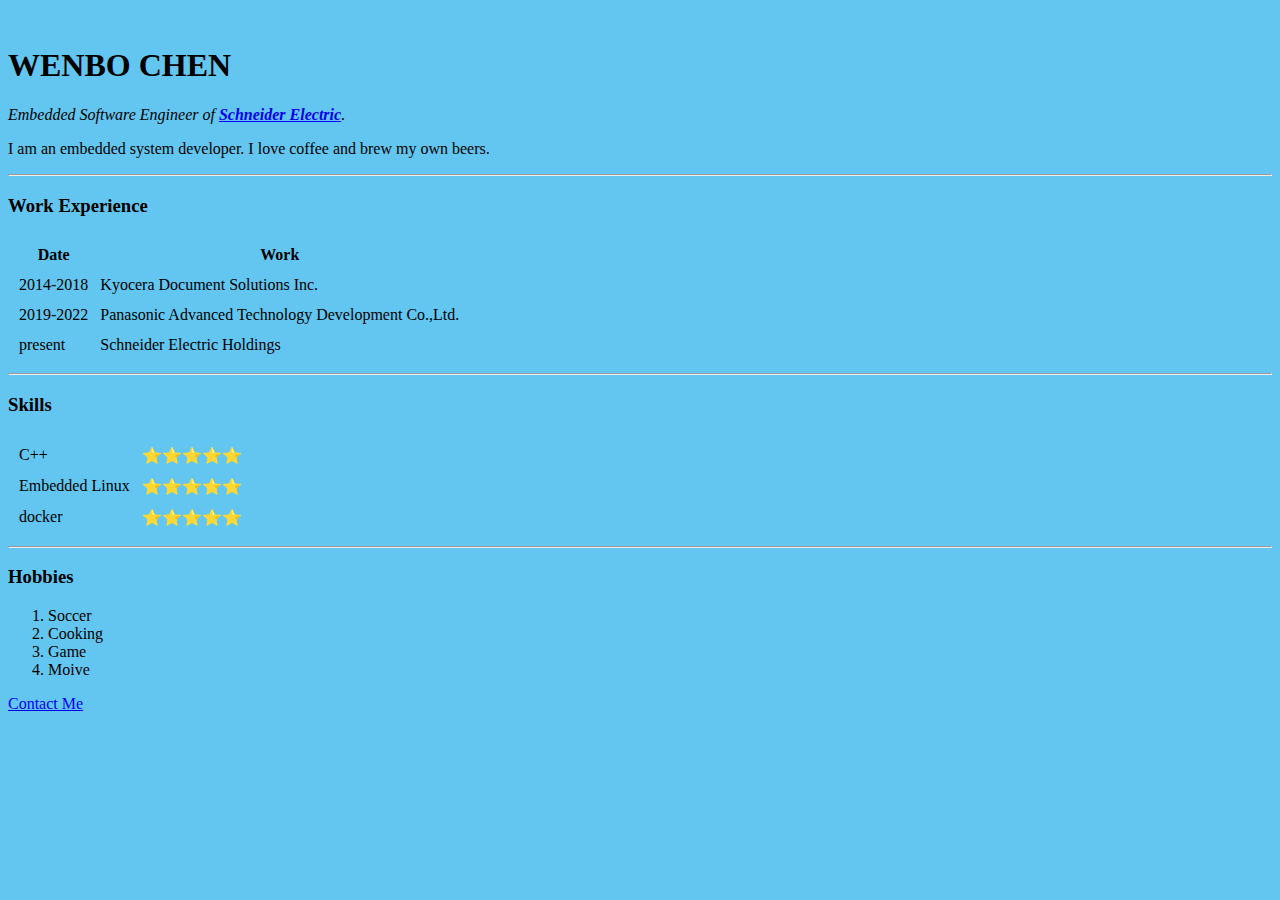
==== HTML - Personal Site/index.html @ e698a92f "first commit" ====
<!DOCTYPE html>
<html lang="en">
  <head>
    <meta charset="UTF-8" />
    <meta http-equiv="X-UA-Compatible" content="IE=edge" />
    <meta name="viewport" content="width=device-width, initial-scale=1.0" />
    <title>Wenbo's Personal Site</title>
  </head>
  <body style="background-color: rgb(99, 198, 240);">
    <img src="" alt="" />
    <h1>WENBO CHEN</h1>
    <p>
      <em>
        Embedded Software Engineer of
        <strong><a href="https://www.se.com/">Schneider Electric</a></strong >.
      </em>
    </p>
    <p>
      I am an embedded system developer. I love coffee and brew my own beers.
    </p>
    <hr />
    <h3>Work Experience</h3>
    <table cellspacing="10">
      <thead>
        <th>Date</th>
        <th>Work</th>
      </thead>
      <tbody>
        <tr>
          <td>2014-2018</td>
          <td>Kyocera Document Solutions Inc.</td>
        </tr>
        <tr>
          <td>2019-2022</td>
          <td>Panasonic Advanced Technology Development Co.,Ltd.</td>
        </tr>
        <tr>
          <td>present</td>
          <td>Schneider Electric Holdings</td>
        </tr>
      </tbody>
    </table>
    <hr>
    <h3>Skills</h3>
    <table cellspacing="10">
      <tr>
        <td>C++</td>
        <td>⭐️⭐️⭐️⭐️⭐️</td>
      </tr>
      <tr>
        <td>Embedded Linux</td>
        <td>⭐️⭐️⭐️⭐️⭐️</td>
      </tr>
      <tr>
        <td>docker</td>
        <td>⭐️⭐️⭐️⭐️⭐️</td>
      </tr>
    </table>
    <hr />
    <h3>Hobbies</h3>
    <ol>
      <li>Soccer</li>
      <li>Cooking</li>
      <li>Game</li>
      <li>Moive</li>
    </ol>
    <a href="contact-me.html">Contact Me</a>
  </body>
</html>
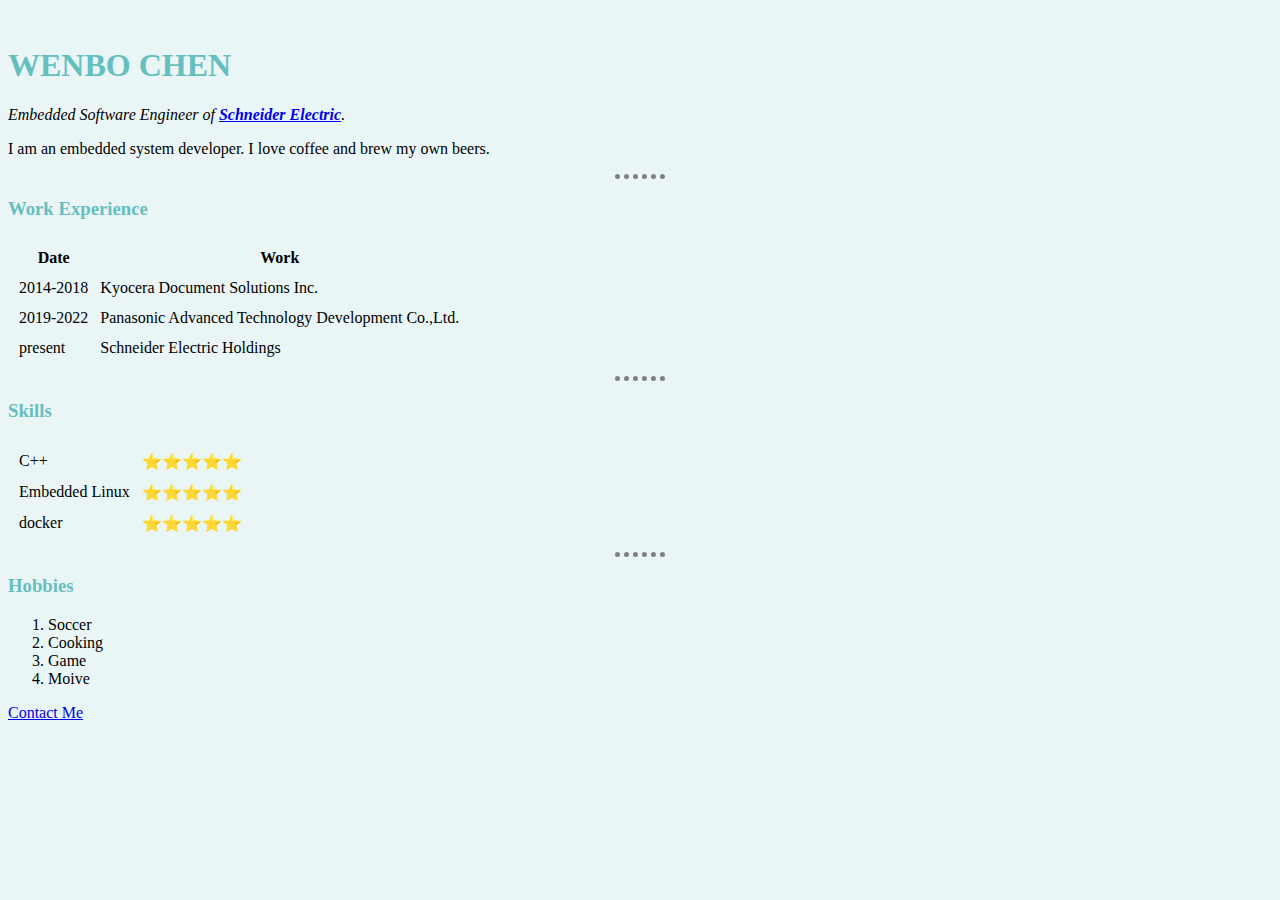
==== commit b7ab08d2: "css" ====
--- a/HTML - Personal Site/index.html
+++ b/HTML - Personal Site/index.html
@@ -5,8 +5,10 @@
     <meta http-equiv="X-UA-Compatible" content="IE=edge" />
     <meta name="viewport" content="width=device-width, initial-scale=1.0" />
     <title>Wenbo's Personal Site</title>
+    <link rel="stylesheet" href="css/styles.css">
   </head>
-  <body style="background-color: rgb(99, 198, 240);">
+
+  <body>
     <img src="" alt="" />
     <h1>WENBO CHEN</h1>
     <p>
--- a/HTML - Personal Site/css/styles.css
+++ b/HTML - Personal Site/css/styles.css
@@ -0,0 +1,19 @@
+body {
+  background-color: #EAF6F6;
+}
+
+h1 {
+  color: #66bfbf;
+}
+
+h3 {
+  color: #66bfbf;
+}
+
+hr {
+  border-style: none;
+  border-top-style: dotted;
+  border-color: grey;
+  border-width: 5px;
+  width: 4%;
+}